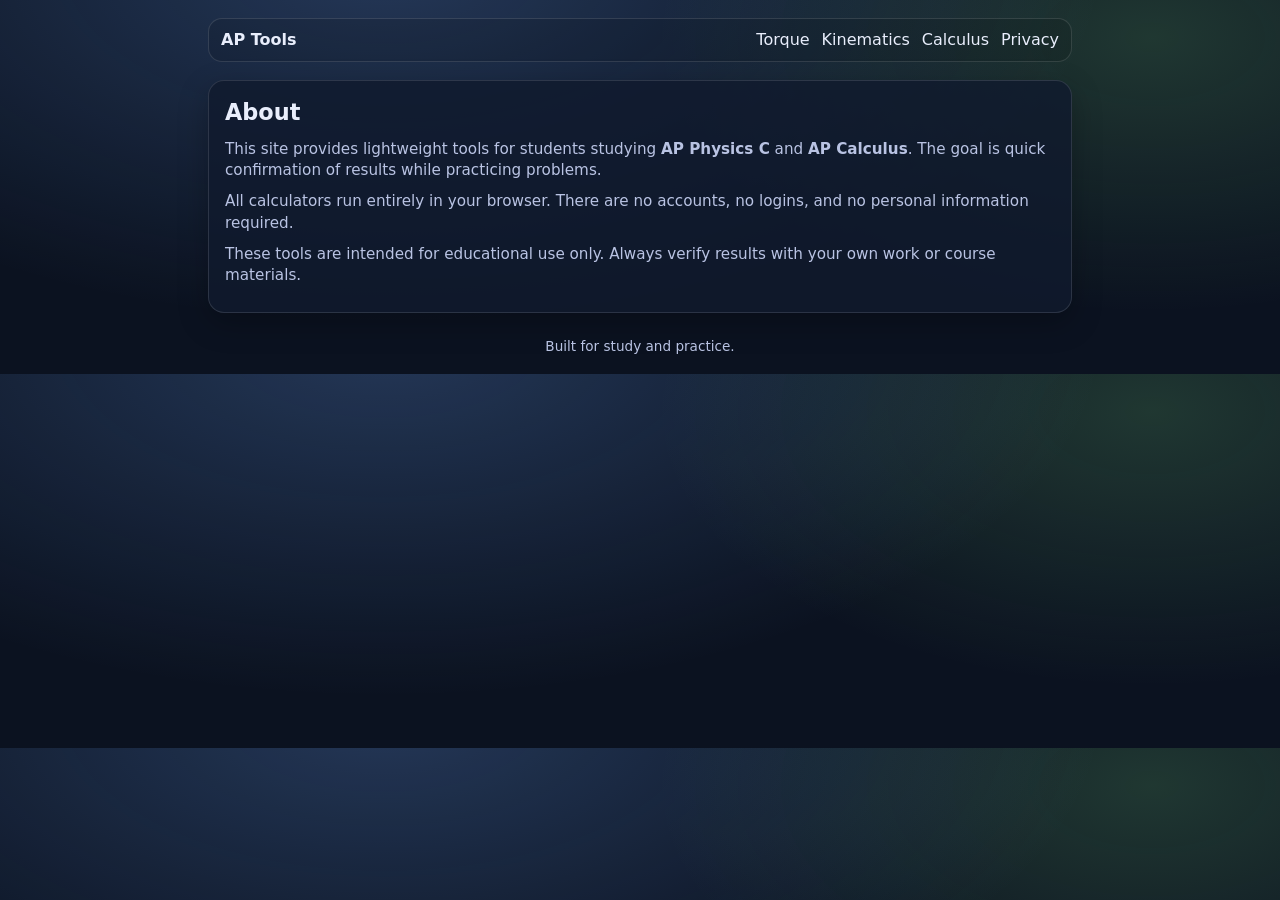
==== about/index.html @ c5834639 "Create index.html" ====
<!doctype html>
<html lang="en">
<head>
  <meta charset="utf-8" />
  <meta name="viewport" content="width=device-width, initial-scale=1" />
  <title>About | AP Tools</title>
  <link rel="stylesheet" href="/assets/site.css" />
</head>

<body>
  <div class="wrap">
    <nav class="nav">
      <a class="brand" href="/">AP Tools</a>
      <div class="links">
        <a href="/torque-calculator/">Torque</a>
        <a href="/kinematics-solver/">Kinematics</a>
        <a href="/calculus-solver/">Calculus</a>
        <a href="/privacy-policy/">Privacy</a>
      </div>
    </nav>

    <section class="card">
      <h1>About</h1>

      <p>
        This site provides lightweight tools for students studying
        <strong>AP Physics C</strong> and <strong>AP Calculus</strong>.
        The goal is quick confirmation of results while practicing problems.
      </p>

      <p>
        All calculators run entirely in your browser.
        There are no accounts, no logins, and no personal information required.
      </p>

      <p>
        These tools are intended for educational use only.
        Always verify results with your own work or course materials.
      </p>
    </section>

    <footer>
      Built for study and practice.
    </footer>
  </div>

  <script src="/assets/site.js"></script>
</body>
</html>
---- assets/site.css ----
:root{
  --bg:#0b1220;
  --card:#111a2e;
  --text:#e9eefc;
  --muted:#b9c3e3;
  --line:rgba(255,255,255,.12);
  --accent:#6ea8ff;
}

*{box-sizing:border-box}

body{
  margin:0;
  font-family:system-ui,-apple-system,Segoe UI,Roboto,Arial,sans-serif;
  background:
    radial-gradient(1200px 600px at 30% -10%, rgba(110,168,255,0.25), transparent 60%),
    radial-gradient(900px 500px at 90% 10%, rgba(126,224,129,0.18), transparent 55%),
    var(--bg);
  color:var(--text);
  line-height:1.4;
}

.wrap{
  max-width:900px;
  margin:0 auto;
  padding:18px;
}

/* Navigation */
.nav{
  display:flex;
  justify-content:space-between;
  align-items:center;
  gap:12px;
  padding:10px 12px;
  border:1px solid var(--line);
  border-radius:14px;
  background:rgba(0,0,0,.12);
  margin-bottom:18px;
}
.nav a{
  color:var(--text);
  text-decoration:none;
}
.nav a:hover{ text-decoration:underline }
.brand{ font-weight:700 }
.links{
  display:flex;
  gap:12px;
  flex-wrap:wrap;
}

/* Card layout */
.card{
  background:rgba(17,26,46,.82);
  border:1px solid var(--line);
  border-radius:16px;
  padding:16px;
  box-shadow:0 10px 30px rgba(0,0,0,.25);
}

h1{
  margin:0 0 10px;
  font-size:1.4rem;
}
h2{
  margin:18px 0 6px;
  font-size:1.05rem;
}
p{
  margin:0 0 10px;
  color:var(--muted);
  font-size:.95rem;
}

footer{
  margin-top:24px;
  text-align:center;
  color:var(--muted);
  font-size:.85rem;
}
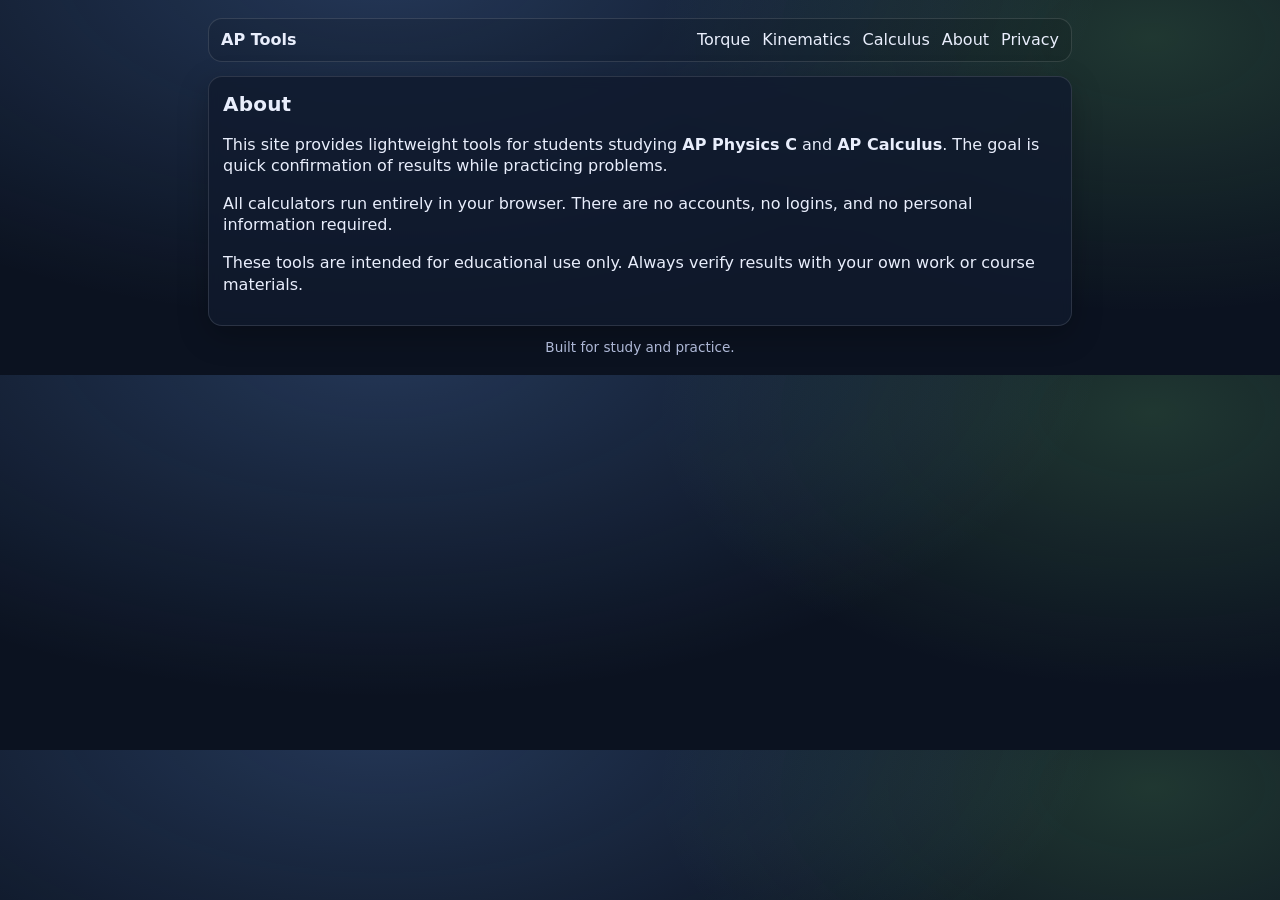
==== commit f7368389: "Update index.html" ====
--- a/about/index.html
+++ b/about/index.html
@@ -15,6 +15,7 @@
         <a href="/torque-calculator/">Torque</a>
         <a href="/kinematics-solver/">Kinematics</a>
         <a href="/calculus-solver/">Calculus</a>
+        <a href="/about/">About</a>
         <a href="/privacy-policy/">Privacy</a>
       </div>
     </nav>
--- a/assets/site.css
+++ b/assets/site.css
@@ -1,32 +1,48 @@
 :root{
-  --bg:#0b1220;
-  --card:#111a2e;
-  --text:#e9eefc;
-  --muted:#b9c3e3;
-  --line:rgba(255,255,255,.12);
-  --accent:#6ea8ff;
-}
-
-*{box-sizing:border-box}
+  --bg: #0b1220;
+  --card: #111a2e;
+  --text: #e9eefc;
+  --muted: #b9c3e3;
+  --line: rgba(255,255,255,0.12);
+  --accent: #6ea8ff;
+  --bad: #ff6b6b;
+  --good: #7ee081;
+}
+
+*{ box-sizing: border-box; }
 
 body{
-  margin:0;
-  font-family:system-ui,-apple-system,Segoe UI,Roboto,Arial,sans-serif;
+  margin: 0;
+  font-family: system-ui, -apple-system, Segoe UI, Roboto, Arial, sans-serif;
   background:
     radial-gradient(1200px 600px at 30% -10%, rgba(110,168,255,0.25), transparent 60%),
     radial-gradient(900px 500px at 90% 10%, rgba(126,224,129,0.18), transparent 55%),
     var(--bg);
-  color:var(--text);
-  line-height:1.4;
+  color: var(--text);
+  line-height: 1.35;
 }
 
 .wrap{
-  max-width:900px;
-  margin:0 auto;
-  padding:18px;
-}
-
-/* Navigation */
+  max-width: 900px;
+  margin: 0 auto;
+  padding: 18px;
+}
+
+header{
+  padding: 10px 0 14px;
+}
+h1{
+  margin: 0 0 6px;
+  font-size: 1.25rem;
+  letter-spacing: 0.2px;
+}
+.sub{
+  margin: 0;
+  color: var(--muted);
+  font-size: 0.95rem;
+}
+
+/* NAVBAR (matches site style) */
 .nav{
   display:flex;
   justify-content:space-between;
@@ -35,47 +51,190 @@
   padding:10px 12px;
   border:1px solid var(--line);
   border-radius:14px;
-  background:rgba(0,0,0,.12);
-  margin-bottom:18px;
+  background: rgba(0,0,0,0.12);
+  margin-bottom: 14px;
 }
 .nav a{
-  color:var(--text);
+  color: var(--text);
   text-decoration:none;
 }
-.nav a:hover{ text-decoration:underline }
-.brand{ font-weight:700 }
+.nav a:hover{ text-decoration: underline; }
+.brand{ font-weight: 700; }
 .links{
   display:flex;
   gap:12px;
   flex-wrap:wrap;
-}
-
-/* Card layout */
+  justify-content:flex-end;
+}
+.nav a[aria-current="page"]{
+  text-decoration: underline;
+  text-underline-offset: 4px;
+}
+
+/* GRID + CARDS */
+.grid{
+  display: grid;
+  grid-template-columns: 1fr;
+  gap: 14px;
+}
+@media (min-width: 800px){
+  .grid{
+    grid-template-columns: 1fr 1fr;
+    align-items: start;
+  }
+}
+
+/* Landing page card layout */
+.grid.landing{
+  grid-template-columns: 1fr;
+}
+
+@media (min-width: 720px){
+  .grid.landing{
+    grid-template-columns: repeat(3, 1fr);
+  }
+}
+
+
 .card{
-  background:rgba(17,26,46,.82);
-  border:1px solid var(--line);
-  border-radius:16px;
-  padding:16px;
-  box-shadow:0 10px 30px rgba(0,0,0,.25);
-}
-
-h1{
-  margin:0 0 10px;
-  font-size:1.4rem;
-}
-h2{
-  margin:18px 0 6px;
-  font-size:1.05rem;
-}
-p{
-  margin:0 0 10px;
-  color:var(--muted);
-  font-size:.95rem;
+  background: rgba(17,26,46,0.82);
+  border: 1px solid var(--line);
+  border-radius: 14px;
+  padding: 14px;
+  box-shadow: 0 10px 30px rgba(0,0,0,0.25);
+  backdrop-filter: blur(6px);
+}
+
+.card h2{
+  margin: 0 0 10px;
+  font-size: 1.05rem;
+}
+
+/* Landing cards behave like full clickable cards */
+a.card{
+  display:block;
+  color: var(--text);
+  text-decoration: none;
+  transition: transform .12s ease, border-color .12s ease;
+}
+
+a.card:hover{
+  transform: translateY(-2px);
+  border-color: rgba(110,168,255,.6);
+}
+
+label{
+  display: block;
+  margin: 10px 0 6px;
+  color: var(--muted);
+  font-size: 0.92rem;
+}
+
+/* Landing page hero */
+header.landing{
+  text-align: center;
+  margin: 24px 0 20px;
+}
+
+header.landing .sub{
+  max-width: 560px;
+  margin: 0 auto;
+}
+
+
+.row{
+  display: grid;
+  grid-template-columns: 1fr auto;
+  gap: 10px;
+  align-items: center;
+}
+
+input, select{
+  width: 100%;
+  padding: 11px 12px;
+  border-radius: 10px;
+  border: 1px solid var(--line);
+  background: rgba(0,0,0,0.18);
+  color: var(--text);
+  font-size: 1rem;
+  outline: none;
+}
+input:focus, select:focus{
+  border-color: rgba(110,168,255,0.7);
+  box-shadow: 0 0 0 3px rgba(110,168,255,0.18);
+}
+
+.unit{
+  padding: 9px 10px;
+  border-radius: 10px;
+  border: 1px solid var(--line);
+  color: var(--muted);
+  font-size: 0.92rem;
+  background: rgba(0,0,0,0.10);
+  min-width: 70px;
+  text-align: center;
+  user-select: none;
+}
+
+.hint{
+  margin: 8px 0 0;
+  color: var(--muted);
+  font-size: 0.88rem;
+}
+
+button{
+  width: 100%;
+  margin-top: 14px;
+  padding: 12px 14px;
+  border: none;
+  border-radius: 12px;
+  background: linear-gradient(135deg, rgba(110,168,255,0.95), rgba(110,168,255,0.75));
+  color: #061027;
+  font-weight: 700;
+  font-size: 1rem;
+  cursor: pointer;
+}
+button:active{ transform: translateY(1px); }
+
+.out{
+  display: grid;
+  gap: 10px;
+}
+.kv{
+  border: 1px solid var(--line);
+  border-radius: 12px;
+  padding: 12px;
+  background: rgba(0,0,0,0.12);
+}
+.k{
+  color: var(--muted);
+  font-size: 0.9rem;
+  margin-bottom: 6px;
+}
+.v{
+  font-size: 1.05rem;
+  font-weight: 650;
+  word-break: break-word;
+  white-space: pre-wrap;
+}
+
+.pill{
+  display: inline-block;
+  padding: 4px 8px;
+  border-radius: 999px;
+  font-size: 0.85rem;
+  border: 1px solid var(--line);
+  color: var(--muted);
+  background: rgba(0,0,0,0.10);
 }
 
 footer{
-  margin-top:24px;
-  text-align:center;
-  color:var(--muted);
-  font-size:.85rem;
-}
+  margin-top: 12px;
+  color: var(--muted);
+  font-size: 0.85rem;
+  text-align: center;
+}
+
+code{
+  font-family: ui-monospace, SFMono-Regular, Menlo, Monaco, Consolas, "Liberation Mono", monospace;
+}
